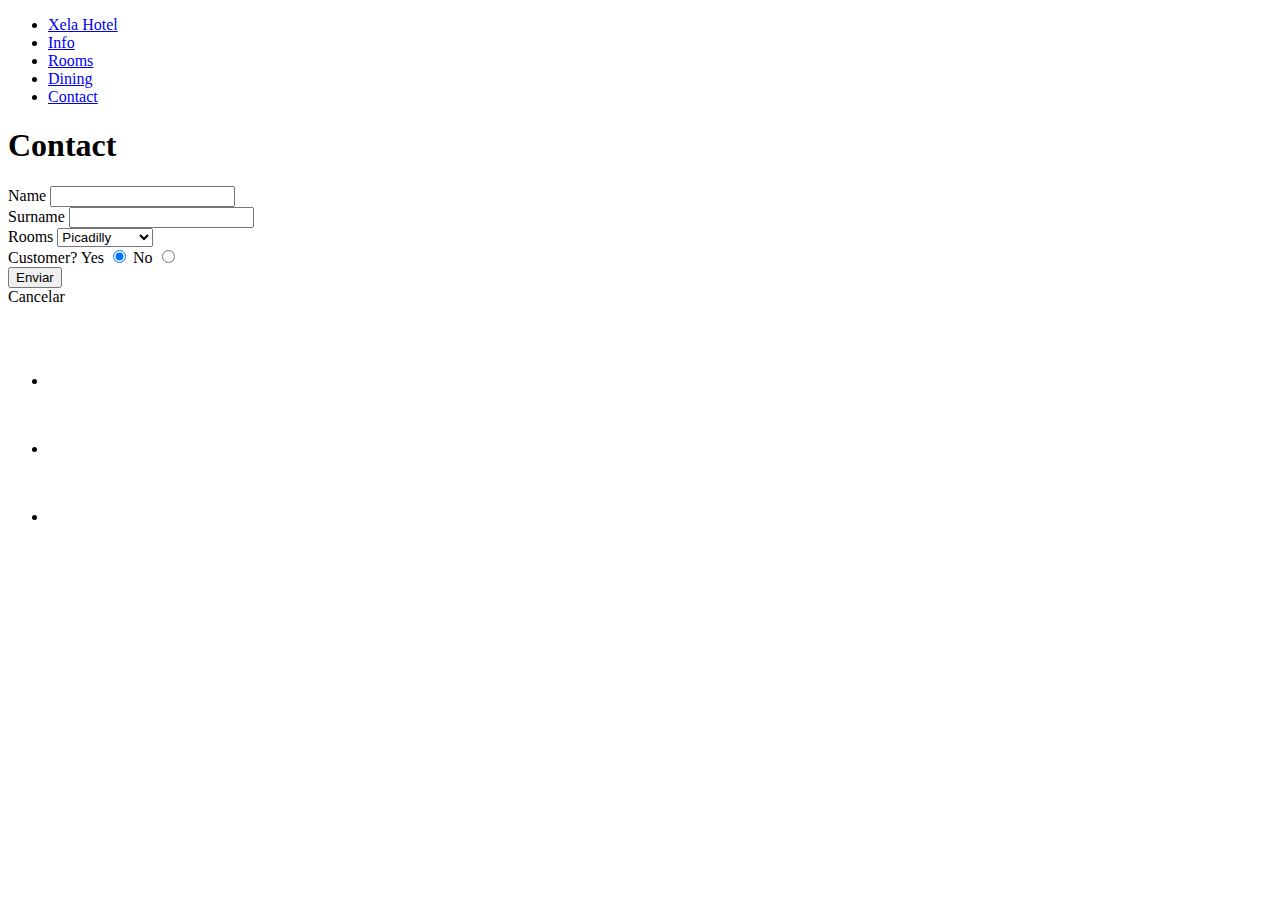
==== contact.html @ 2fa69998 "Initial commit" ====
<!DOCTYPE html>
<html lang="en">
<head>
    <meta charset="UTF-8">
    <title>Xela contact</title>
    <link href="css/styles.css" rel="stylesheet">
</head>
<body>
    <div>
        <header>
            <nav>
                <ul>
                    <li><a href="index.html">Xela Hotel</a></li>
                    <li><a href="info.html">Info</a></li>
                    <li><a href="rooms.html">Rooms</a></li>
                    <li><a href="dining.html">Dining</a></li>
                    <li><a href="contact.html">Contact</a></li>
                </ul>
            </nav>
        </header>
            <h1>Contact</h1>
                <div>
                    <label for="nombre">Name</label>
                    <input id="nombre" name="nombre" />
                </div>
                <div>
                    <label for="surname">Surname</label>
                    <input id="surname" name="surname" />
                </div>
                <div>
                    <label for="rooms">Rooms</label>
                    <select id="rooms" name="rooms">
                        <option value="1">Picadilly</option>
                        <option value="2">Cambridge</option>
                        <option value="3">Westminster</option>
                    </select>
                </div>
                <div>
                    <label >Customer?</label>
                    <label >Yes </label>
                    <input type="radio" name="customer" value="1" checked>
                    <label >No </label>
                    <input type="radio" name="customer" value="0" >
                </div>
                <button>Enviar</button>
                <div>Cancelar</div>
        <footer>
            <div>
                <ul>
                    <li><a href="https://twitter.com"><img  src="assets/social/twitter.png" alt="icon for twitter"></a></li>
                    <li><a href="http://www.facebook.com"><img  src="assets/social/facebook.png" alt="icon for facebook"></a></li>
                    <li><a href="http://www.youtube.com"><img  src="assets/social/youtube.png" alt="icon for youtube"></a></li>
                </ul>
            </div>
        </footer>
    </div>
</body>
</html>
---- css/styles.css ----
@import url(http://fonts.googleapis.com/css?family=Exo+2:400,200,600,800);
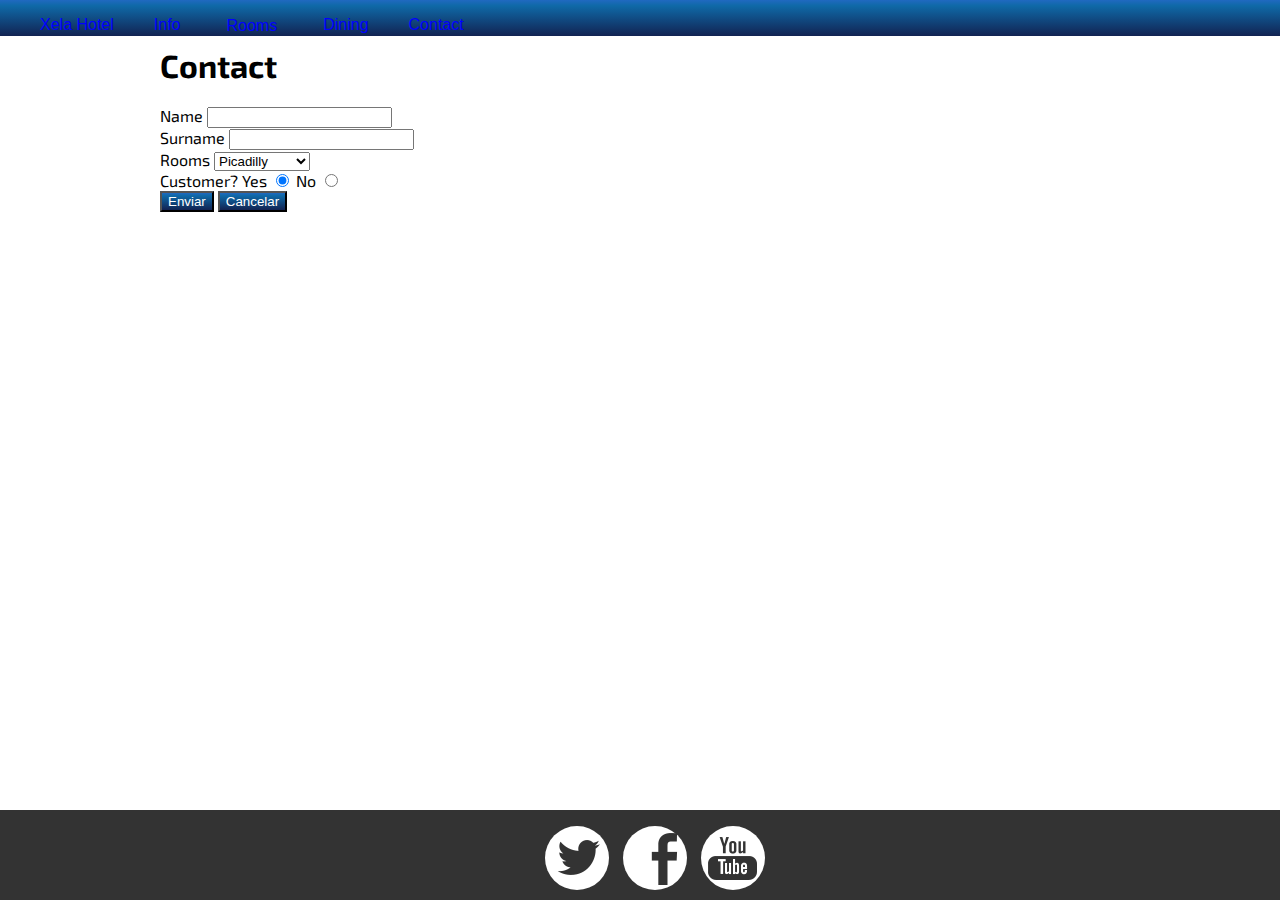
==== commit 0d6c6d4d: "contact info" ====
--- a/contact.html
+++ b/contact.html
@@ -3,22 +3,36 @@
 <head>
     <meta charset="UTF-8">
     <title>Xela contact</title>
-    <link href="css/styles.css" rel="stylesheet">
+    <link rel="stylesheet" href="./css/index.css">
 </head>
 <body>
     <div>
         <header>
-            <nav>
+            <div class="navbar">
                 <ul>
                     <li><a href="index.html">Xela Hotel</a></li>
-                    <li><a href="info.html">Info</a></li>
-                    <li><a href="rooms.html">Rooms</a></li>
+                    <li><a href="info.html"> Info</a></li>
+                    <li>
+                        <div class="dropdown">
+                            <button class="dropbtn"><a href="rooms.html">Rooms</a>
+                                <i class="fa fa-caret-down"></i>
+                            </button>
+                            <div class="dropdown-content">
+                                <a href="rooms.html#picadilly">Picadilly</a>
+                                <a href="rooms.html#cambridge">Cambridge</a>
+                                <a href="rooms.html#westminster">Westminster</a>
+                            </div>
+                        </div> 
+                    </li>
                     <li><a href="dining.html">Dining</a></li>
                     <li><a href="contact.html">Contact</a></li>
                 </ul>
-            </nav>
+            </div>
+                
         </header>
-            <h1>Contact</h1>
+        <main>
+            <div class="cuerpo">
+                <h1>Contact</h1>
                 <div>
                     <label for="nombre">Name</label>
                     <input id="nombre" name="nombre" />
@@ -42,17 +56,21 @@
                     <label >No </label>
                     <input type="radio" name="customer" value="0" >
                 </div>
-                <button>Enviar</button>
-                <div>Cancelar</div>
-        <footer>
-            <div>
-                <ul>
-                    <li><a href="https://twitter.com"><img  src="assets/social/twitter.png" alt="icon for twitter"></a></li>
-                    <li><a href="http://www.facebook.com"><img  src="assets/social/facebook.png" alt="icon for facebook"></a></li>
-                    <li><a href="http://www.youtube.com"><img  src="assets/social/youtube.png" alt="icon for youtube"></a></li>
-                </ul>
+                <button class="contact">Enviar</button>
+                <button class="contact">Cancelar</button>
             </div>
-        </footer>
+        </main>
+          
+            <footer>
+                <div class="footerLinks">
+                    <ul>
+                        <li><a href="https://twitter.com"><img  src="assets/social/twitter.png" alt="icon for twitter"></a></li>
+                        <li><a href="http://www.facebook.com"><img src="assets/social/facebook.png" alt="icon for facebook"></a></li>
+                        <li><a href="http://www.youtube.com"><img  src="assets/social/youtube.png" alt="icon for youtube"></a></li>
+                    </ul>
+                </div>
+    
+            </footer>
     </div>
 </body>
 </html>
--- a/css/index.css
+++ b/css/index.css
@@ -0,0 +1,206 @@
+@import url(http://fonts.googleapis.com/css?family=Exo+2:400,200,600,800);
+
+body {
+    font-family: 'Exo 2', sans-serif;
+    margin:0;
+    padding:0;
+}
+
+.navbar {
+    overflow: hidden;
+    background: rgb(32,105,193);
+    background: linear-gradient(180deg, rgba(32,105,193,1) 0%, rgba(15,105,167,1) 16%, rgba(18,35,82,1) 100%);
+    font-family: Arial;
+    position:fixed;
+    width:100%;
+    z-index:1;
+    top:0;
+  }
+
+.contact{
+    background: rgb(32,105,193);
+    background: linear-gradient(180deg, rgba(32,105,193,1) 0%, rgba(15,105,167,1) 16%, rgba(18,35,82,1) 100%);
+    color:white;
+}
+
+  .navbar li {
+    float: left;
+    font-size: 16px;
+    list-style: none;
+    margin-right: 40px;
+  }
+.navbar li a:visited, a:link {
+    color: white;
+    text-decoration: none;
+}
+
+.dropdown {
+    float: left;
+    overflow: hidden;
+}
+  
+
+.dropdown .dropbtn {
+    font-size: 16px;
+    border: none;
+    background-color: inherit;
+}
+  
+/* contenido drop down */
+.dropdown-content {
+    display: none;
+    position: absolute;
+    background: rgb(32,105,193);
+    background: linear-gradient(180deg, rgba(32,105,193,1) 0%, rgba(15,105,167,1) 16%, rgba(18,35,82,1) 100%);
+    min-width: 160px;
+    box-shadow: 0px 8px 16px 0px rgba(0,0,0,0.2);
+    z-index: 1;
+}
+  
+/* Links */
+.dropdown-content a {
+    float: none;
+    color: black;
+    padding: 12px 16px;
+    text-decoration: none;
+    display: block;
+    text-align: left;
+}
+
+
+.dropdown-content a:hover {
+    background-color: #ddd;
+}
+
+
+.dropdown:hover .dropdown-content {
+    display: block;
+}
+
+.imagenes{
+    display:flex;
+    gap:10px;
+    margin-top: 70px;
+    justify-content: center;
+}
+
+.cuerpo{
+
+    margin: auto;
+    width: 75%;
+    padding: 25px;
+    margin-bottom: 0;
+}
+
+#room{
+    float:right;
+    height: 200px;
+    width:300px;
+}
+#coffee{
+    float:left;
+    height: 200px;
+    width:300px;
+}
+
+#link a:visited, a:link{
+    text-decoration:dashed  ;
+    color:blue;
+}
+
+footer {
+
+    position:fixed;
+    z-index: 1; 
+    bottom:0;
+    width:100%;
+    height:90px; 
+    background:#333333;
+    display: flex;
+    justify-content: center;
+
+}
+
+.footerLinks li {
+	display: inline;
+}
+
+
+.footerLinks img{
+    border-radius: 50%; 
+    margin-right:10px;
+}
+
+#coffeebar, #accessibility, .cuerpo{
+    margin-bottom:100px;
+}
+#accessibility{
+    margin-bottom:300px;
+}
+#accessibility li{
+    color:rgb(0, 0, 0);
+    float: left;
+    list-style: none;
+    text-align: center;
+    
+    background-color: #ffffff;
+    margin-right: 10px;
+    margin-bottom: 10px;
+    width: auto;
+    line-height: 35px;
+    border-style: solid ;
+    border-width: thin;
+ 
+}
+aside {
+    display: flex;
+    flex-direction: column;
+    width: 40%;
+    padding-left: .5rem;
+    margin-left: .5rem;
+    float: right;
+    box-shadow: inset 5px 0 5px -5px #29627e;
+    font-style: italic;
+    color: #29627e;
+  }
+
+#accessibility li:hover{
+    text-decoration: none;
+    background-color: rgb(119, 255, 155);
+    transition-duration: 0.5s;
+}
+
+#services li{
+    color:rgb(255, 0, 0);
+    float: left;
+    list-style: none;
+    text-align: center;
+    
+    background-color: #ffffff;
+    margin-right: 10px;
+    margin-bottom: 10px;
+    width: auto;
+    line-height: 35px;
+    border-style: solid ;
+    border-width: thin;
+}
+
+
+#services li:hover{
+    text-decoration: none;
+    background-color: rgb(119, 255, 155);
+    transition-duration: 0.5s;
+}
+
+.arrival li{
+    list-style: none;
+    text-align: center;
+    color:rgb(0, 0, 0);
+    background-color: #7b7b7b;
+    margin-right: 10px;
+    margin-bottom: 10px;
+    width: 40vw;
+    line-height: 35px;
+    border-style: solid ;
+    border-width: thin;
+}